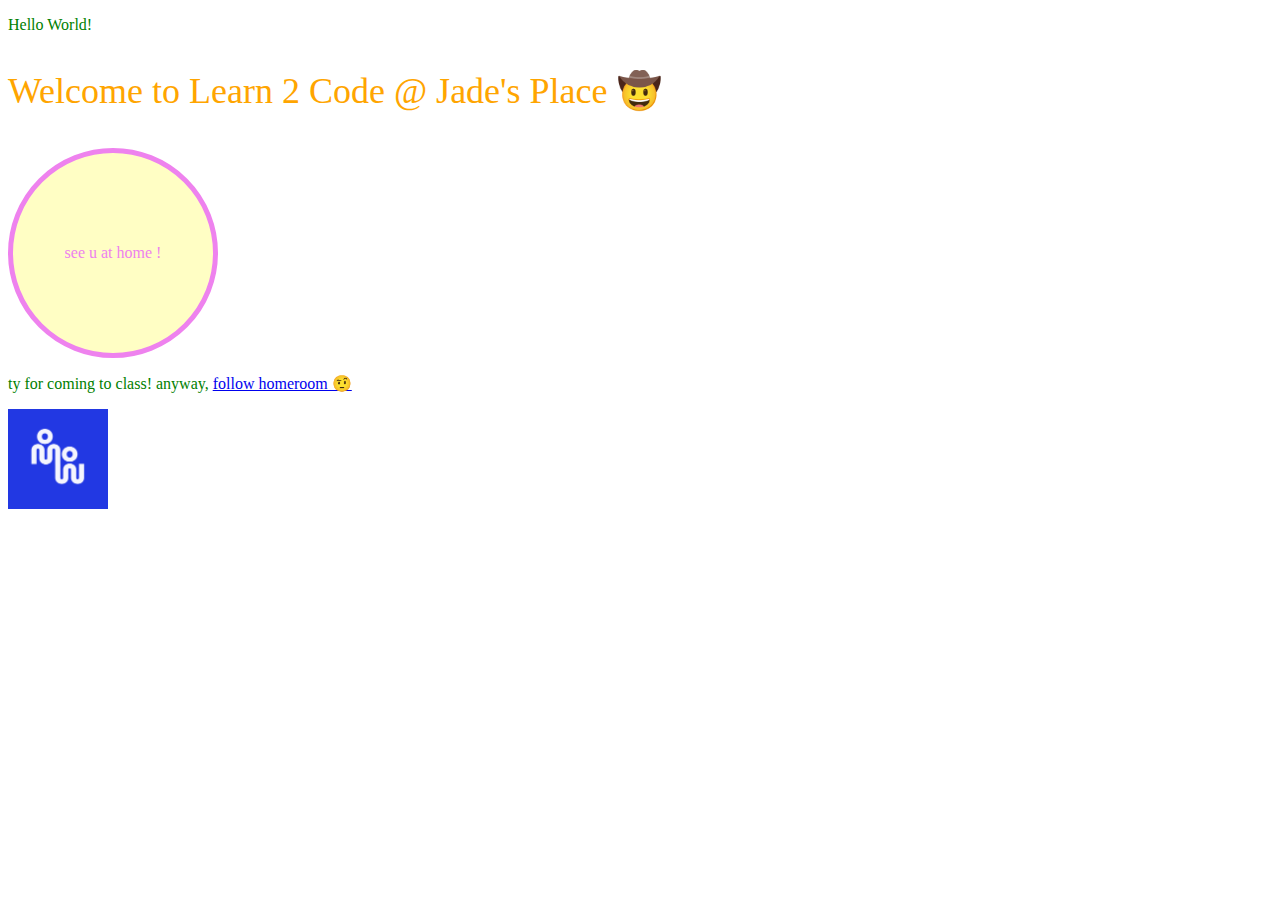
==== index.html @ caaa5e4e "rn to index.html" ====
<!DOCTYPE html>
<html>
    <head> <!-- head contains important info about your webpage, and stylesheets for pizzazz -->
        <!-- the title of your page will appear in the tab of your browser -->
        <title>
            hello world
        </title>
        <link rel="stylesheet" href="styles.css">
    </head>
    <body> <!-- the body holds the main content of your web page -->
        <p> <!-- this is a paragraph tag -->
            Hello World!
        </p>
        <p class="orange-text fs-36">
            Welcome to Learn 2 Code @ Jade's Place 🤠
        </p>
        <div class="circle">
            <p>see u at home !</p>
        </div>
        <p>ty for coming to class! anyway, <a href="https://www.instagram.com/homeroom.app/">follow homeroom 🤨</a></p>
        <img src="./assets/logo.png" />
    </body>
</html>
---- styles.css ----
/* this is how to apply a style to an html element */
p {
    color: green;
}

/* 
this is how to apply a style using a class 
declaring a style via a class will override styles applied to all elements in a document
*/
.orange-text {
    color: orange;
}

.fs-36 {
    font-size: 36px;
}

.circle {
    background-color:#fffec4;
    border-radius: 50%;
    height: 200px;
    width: 200px;
    /* use flex to center elements vertically & horizontally */
    display: flex;
    align-items: center;
    justify-content: center;
    /* a simple border */
    border: 5px solid violet;
}

/* you can create styles for elements only within a parent element */
.circle p {
    color: violet;
    font-size: 16px;
}

a {
    /* links are inline elements */
    /* display: block; */
    text-align: center;
    margin: 20px 0;
}

img {
    height: 100px;
    width: 100px;
}
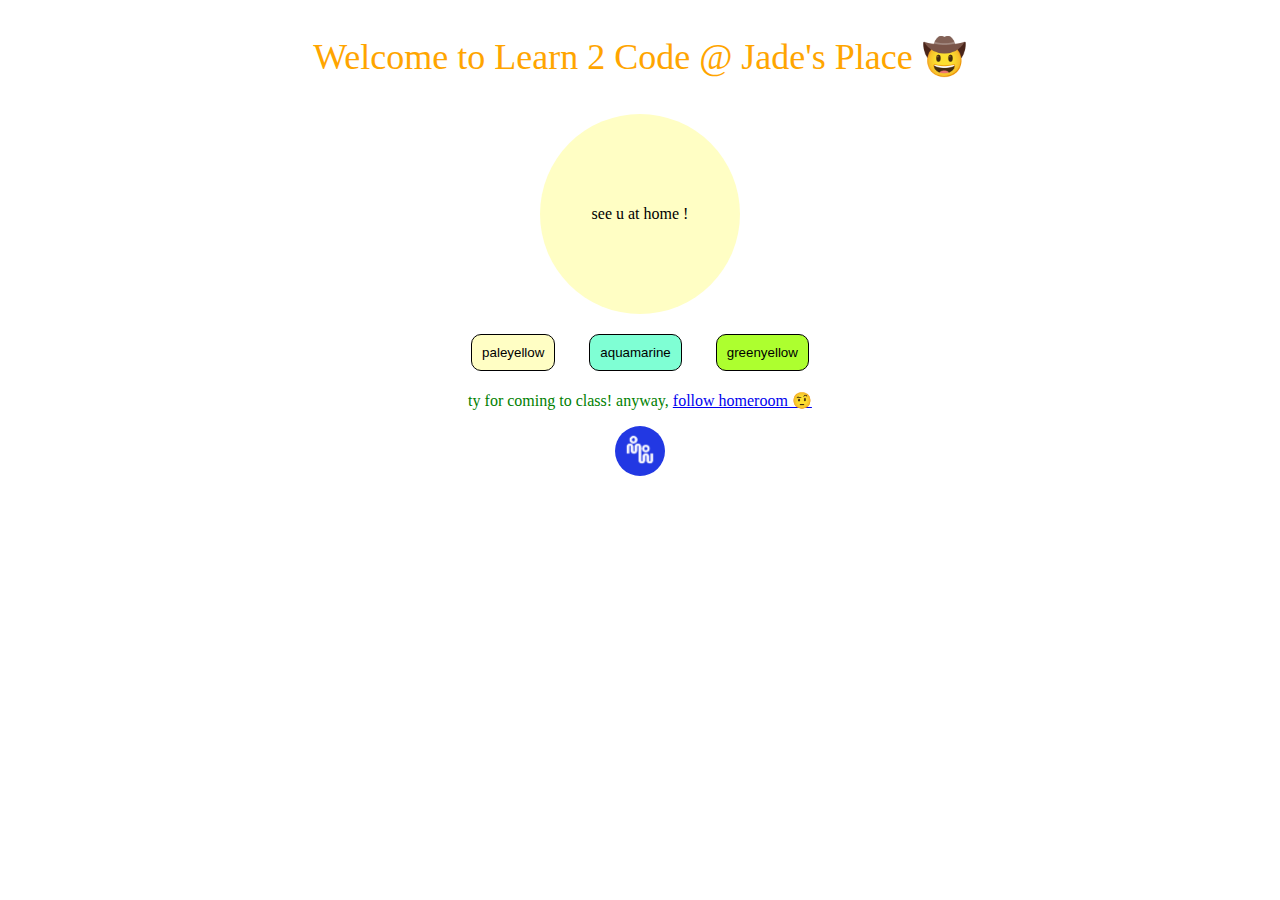
==== commit 7f37539c: "javascript" ====
--- a/index.html
+++ b/index.html
@@ -8,16 +8,32 @@
         <link rel="stylesheet" href="styles.css">
     </head>
     <body> <!-- the body holds the main content of your web page -->
-        <p> <!-- this is a paragraph tag -->
-            Hello World!
-        </p>
+        <!-- this is a paragraph tag -->
         <p class="orange-text fs-36">
             Welcome to Learn 2 Code @ Jade's Place 🤠
         </p>
-        <div class="circle">
-            <p>see u at home !</p>
+        <div>
+            <div id="circle-el" class="circle">
+                <p>see u at home !</p>
+            </div>
+            <div class="button-container">
+                <button class="paleyellow" onclick="changeCircleColor()">paleyellow</button>
+                <button class="aquamarine" onclick="changeCircleColor('aquamarine')">aquamarine</button>
+                <button class="greenyellow" onclick="changeCircleColor('greenyellow')">greenyellow</button>
+            </div>
+            <p>ty for coming to class! anyway, <a href="https://www.instagram.com/homeroom.app/">follow homeroom 🤨</a></p>
+            <img class="animated-img" src="./assets/logo.png" />
         </div>
-        <p>ty for coming to class! anyway, <a href="https://www.instagram.com/homeroom.app/">follow homeroom 🤨</a></p>
-        <img src="./assets/logo.png" />
+        <script>
+            // select the element with the circle class
+            const circle = document.getElementById("circle-el");
+            function changeCircleColor(color) {
+                if (color) {
+                    circle.style.backgroundColor = color;
+                } else {
+                    circle.style.backgroundColor = '#fffec4';
+                }
+            }
+        </script>
     </body>
 </html>--- a/styles.css
+++ b/styles.css
@@ -1,6 +1,7 @@
 /* this is how to apply a style to an html element */
 p {
     color: green;
+    text-align: center;
 }
 
 /* 
@@ -16,7 +17,8 @@
 }
 
 .circle {
-    background-color:#fffec4;
+    background-color: #fffec4;
+    margin: auto;
     border-radius: 50%;
     height: 200px;
     width: 200px;
@@ -25,12 +27,30 @@
     align-items: center;
     justify-content: center;
     /* a simple border */
-    border: 5px solid violet;
+    /* border: 5px solid violet; */
+    transition: background-color 0.5s ease;
+}
+
+.button-container {
+    text-align: center;
+    margin: 20px;
+}
+
+.paleyellow {
+    background-color: #fffec4;
+}
+
+.aquamarine {
+    background-color: aquamarine;
+}
+
+.greenyellow { 
+    background-color: greenyellow;
 }
 
 /* you can create styles for elements only within a parent element */
 .circle p {
-    color: violet;
+    color: black;
     font-size: 16px;
 }
 
@@ -42,6 +62,17 @@
 }
 
 img {
-    height: 100px;
-    width: 100px;
+    height: 50px;
+    width: 50px;
+    border-radius: 50%;
+    display: block;
+    margin: auto;
+}
+
+button {
+    cursor: pointer;
+    border-radius: 10px;
+    border: 1px solid black;
+    padding: 10px;
+    margin: 0 15px;
 }